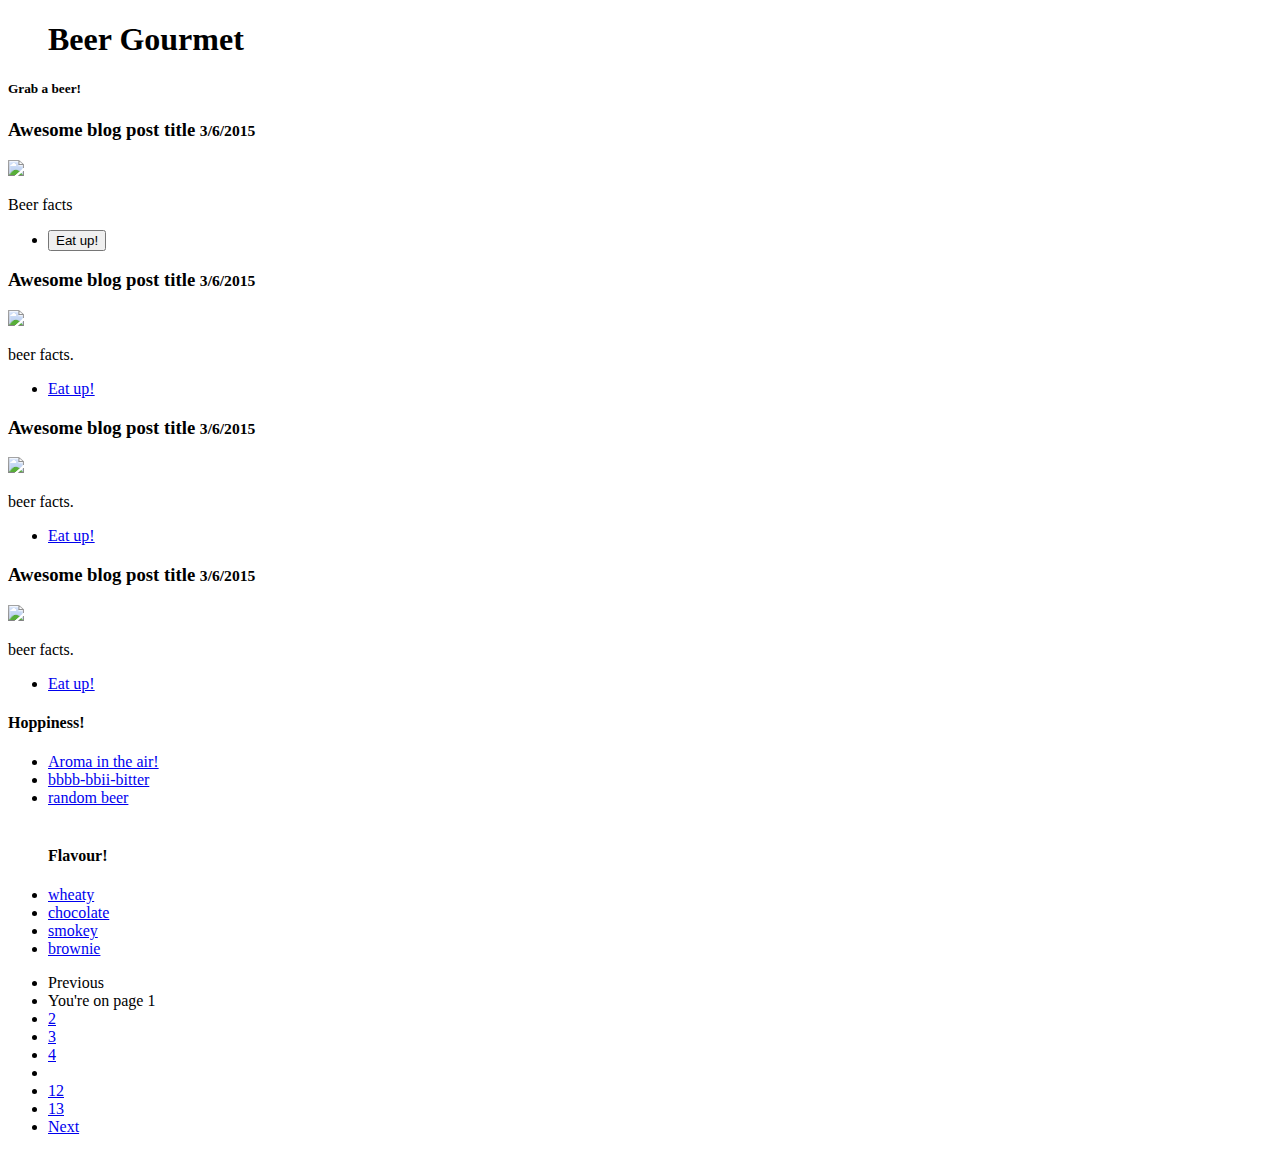
==== beer.html @ 5a517f53 "updated HTML" ====
<!doctype html>
<html class="no-js" lang="en">
  <head>
    <meta charset="utf-8" />
    <meta name="viewport" content="width=device-width, initial-scale=1.0" />
    <title>Foundation | Welcome</title>
    <link rel="stylesheet" href="https://dhbhdrzi4tiry.cloudfront.net/cdn/sites/foundation.min.css">
  </head>
  <body>

    <!-- Start Top Bar -->
    <div class="top-bar">
      <div class="row column text-right">
        <ul class="text-center">
          <h1 class="menu-text">Beer Gourmet</h1>
        </ul>
      </div>
      <div class="top-bar-right">
      </div>
    </div>
    <!-- End Top Bar -->
    <div class="callout large primary">
      <div class="row column text-center">
        <h5>Grab a beer!</h5>
      </div>
    </div>

    <div class="row" id="content">
      <div class="medium-8 columns">
        <div class="blog-post">
          <h3 id="beer-name1">Awesome blog post title <small>3/6/2015</small></h3>
          <img id="img1" class="thumbnail" src="https://cdn2.justwineapp.com/assets/article/2019/04/dark-roasty-beers.jpg">
          <p>Beer facts</p>
          <div class="callout">
            <ul class="menu simple">
              <li><button id="food-pairing">Eat up!</button></li>
            </ul>
          </div>
        </div>


        <div class="blog-post">
          <h3 id="beer-name2">Awesome blog post title <small>3/6/2015</small></h3>
          <img id="img2" class="thumbnail" src="https://cdn2.justwineapp.com/assets/article/2019/04/dark-roasty-beers.jpg"">
          <p>beer facts.</p>
          <div class="callout">
            <ul class="menu simple">
              <li><a href="#">Eat up!</a></li>
            </ul>
          </div>
        </div>

        <div class="blog-post">
          <h3 id="beer-name3">Awesome blog post title <small>3/6/2015</small></h3>
          <img id="img3" class="thumbnail" src="https://cdn2.justwineapp.com/assets/article/2019/04/dark-roasty-beers.jpg">
          <p>beer facts.</p>
          <div class="callout">
            <ul class="menu simple">
              <li><a href="#">Eat up!</a></li>
            </ul>
          </div>
        </div>

        <div class="blog-post">
          <h3 id="beer-name4">Awesome blog post title <small>3/6/2015</small></h3>
          <img id="img4" class="thumbnail" src="https://cdn2.justwineapp.com/assets/article/2019/04/dark-roasty-beers.jpg">
          <p>beer facts.</p>
          <div class="callout">
            <ul class="menu simple">
              <li><a href="#">Eat up!</a></li>
            </ul>
          </div>
        </div>
      </div>
      <div class="medium-3 columns" data-sticky-container>
        <div class="sticky" data-sticky data-anchor="content">
          <h4>Hoppiness!</h4>
          <ul>
            <li ><a id="aromaBeer" href="#">Aroma in the air!</a></li>
            <li ><a id="bitterBeer" href="#">bbbb-bbii-bitter</a></li>
            <li ><a id="randomBeer" href="#">random beer</a></li>
            <br>
            <h4>Flavour!</h4>
            <li ><a id="wheatyBeer" href="#">wheaty</a></li>
            <li ><a id="ChocolateBeer" href="#">chocolate</a></li>
            <li ><a id="smokeyBeer" href="#">smokey</a></li>
            <li ><a id="brownBeer" href="#">brownie</a></li>
          </ul>
    <div class="row column">
      <ul class="pagination" role="navigation" aria-label="Pagination">
        <li class="disabled">Previous</li>
        <li class="current"><span class="show-for-sr">You're on page</span> 1</li>
        <li><a href="#" aria-label="Page 2">2</a></li>
        <li><a href="#" aria-label="Page 3">3</a></li>
        <li><a href="#" aria-label="Page 4">4</a></li>
        <li class="ellipsis"></li>
        <li><a href="#" aria-label="Page 12">12</a></li>
        <li><a href="#" aria-label="Page 13">13</a></li>
        <li><a href="#" aria-label="Next page">Next</a></li>
      </ul>
    </div>
    <script src="https://code.jquery.com/jquery-2.1.4.min.js"></script>
    <script src="https://dhbhdrzi4tiry.cloudfront.net/cdn/sites/foundation.js"></script>
    <script src="beer.js"></script>
    <script>
      $(document).foundation();
    </script>
  </body>
</html>















































<!-- <!DOCTYPE html>
<html lang="en">
<head>
    <meta charset="UTF-8">
    <meta name="viewport" content="width=device-width, initial-scale=1.0">
    <title>Beer Gourmet</title>
    <link rel="stylesheet" href="beer.css"/>
    <link rel="stylesheet" href="https://cdn.jsdelivr.net/npm/foundation-sites@6.6.3/dist/css/foundation.min.css" integrity="sha256-ogmFxjqiTMnZhxCqVmcqTvjfe1Y/ec4WaRj/aQPvn+I=" crossorigin="anonymous">
</head>
<body>
  <div class="top-bar" id="responsive-menu">
        <div class="top-bar-left">
            <ul class="title menu">
                <button id="homeBTN" type="button" class="button">HOME</button>
                <li id="Beer-gourmet-title">Beer Gourmet</li>
          </ul>
        </div>
        <div class="top-bar-right">
          <ul class="menu">
            <li><input class="search-input" type="search" placeholder="Search your beer.."></li>
            <li><button type="button" class="button">Beer me!</button></li>
          </ul>
        </div>
      </div>
      <br>
<div class="card" style="width: 300px;">
  <div class="card-divider">
    <h4>Beer Types</h4>
      </div>
        <img src="">
       <div class="card-body" id="searched-beer">
    </div>
    <p>Lorem ipsum dolor sit amet consectetur adipisicing elit. Dolore iusto, fugit eius nulla accusantium repellendus suscipit quasi quidem, facere praesentium libero soluta totam? Eos ut et ea assumenda voluptates beatae?</p>
  </div>
</div>
</div>
  </div>
</div>


<script src="beer.css" type="text/javascript"></script>
</body>
</html> -->
---- beer.css ----
.container{
    border: solid bold;
}
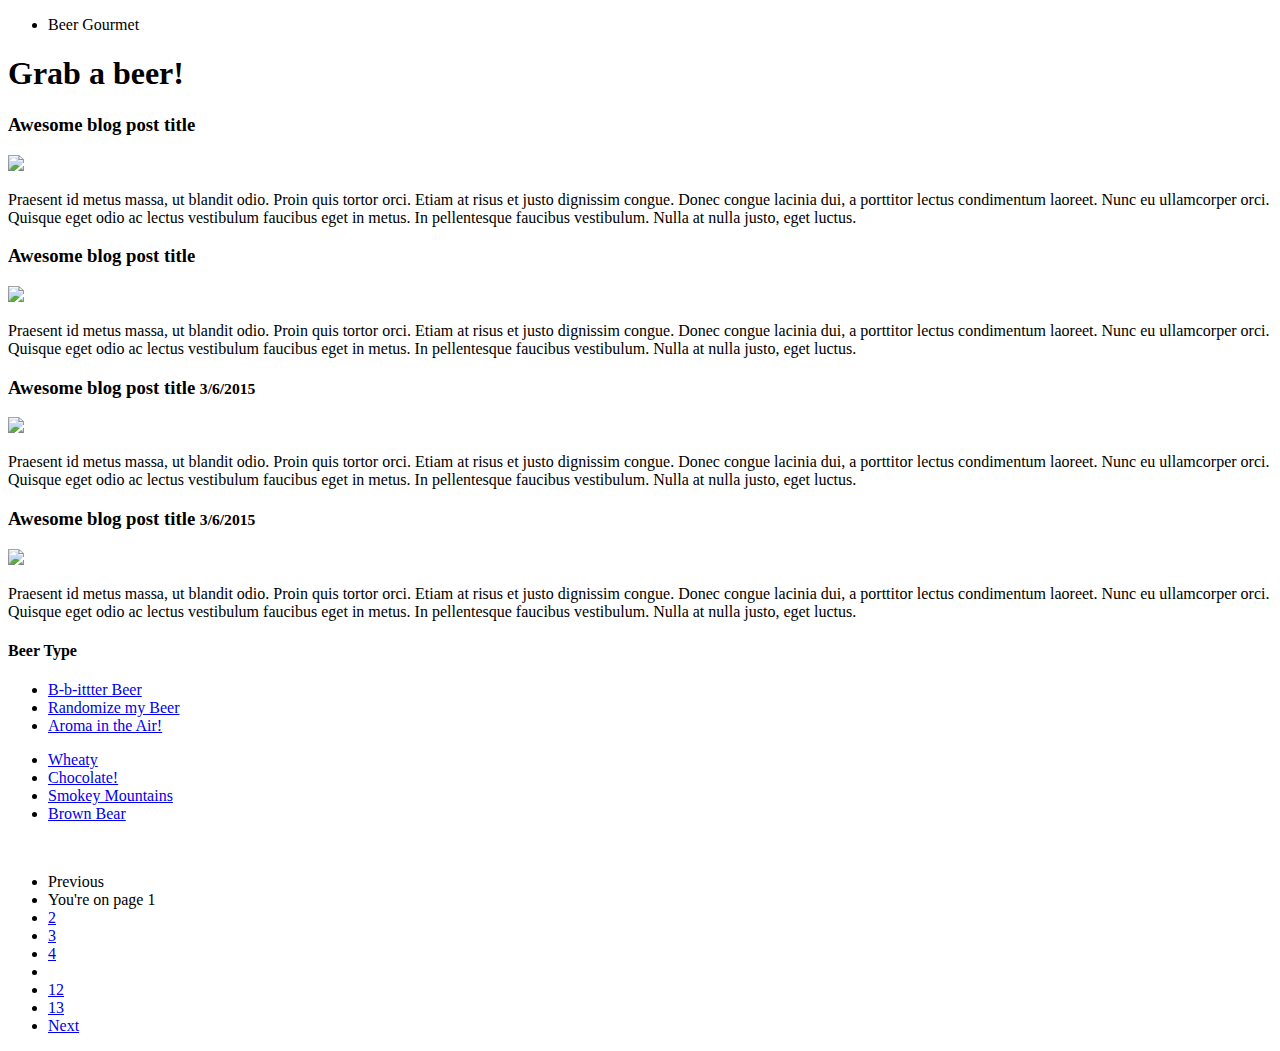
==== commit 72d1348f: "randomize beer images / limt 3 food parings" ====
--- a/beer.html
+++ b/beer.html
@@ -3,89 +3,86 @@
   <head>
     <meta charset="utf-8" />
     <meta name="viewport" content="width=device-width, initial-scale=1.0" />
-    <title>Foundation | Welcome</title>
+    <title>Beer | Gourmet</title>
     <link rel="stylesheet" href="https://dhbhdrzi4tiry.cloudfront.net/cdn/sites/foundation.min.css">
   </head>
   <body>
 
     <!-- Start Top Bar -->
     <div class="top-bar">
-      <div class="row column text-right">
-        <ul class="text-center">
-          <h1 class="menu-text">Beer Gourmet</h1>
+      <div class="top-bar-left">
+        <ul class="menu">
+          <li class="menu-text">Beer Gourmet</li>
         </ul>
       </div>
       <div class="top-bar-right">
       </div>
     </div>
     <!-- End Top Bar -->
+
     <div class="callout large primary">
       <div class="row column text-center">
-        <h5>Grab a beer!</h5>
+        <h1>Grab a beer!</h1>
       </div>
     </div>
 
     <div class="row" id="content">
       <div class="medium-8 columns">
         <div class="blog-post">
-          <h3 id="beer-name1">Awesome blog post title <small>3/6/2015</small></h3>
-          <img id="img1" class="thumbnail" src="https://cdn2.justwineapp.com/assets/article/2019/04/dark-roasty-beers.jpg">
-          <p>Beer facts</p>
+          <h3 id="beer-name0">Awesome blog post title</h3>
+          <img id="beer-img0" class="thumbnail" src="https://cdn2.justwineapp.com/assets/article/2019/04/dark-roasty-beers.jpg">
+          <p id="beer-desc0">Praesent id metus massa, ut blandit odio. Proin quis tortor orci. Etiam at risus et justo dignissim congue. Donec congue lacinia dui, a porttitor lectus condimentum laoreet. Nunc eu ullamcorper orci. Quisque eget odio ac lectus vestibulum faucibus eget in metus. In pellentesque faucibus vestibulum. Nulla at nulla justo, eget luctus.</p>
           <div class="callout">
-            <ul class="menu simple">
-              <li><button id="food-pairing">Eat up!</button></li>
+            <ul id="food-pairing0" class="menu simple">             
             </ul>
           </div>
         </div>
 
+        <div class="blog-post">
+          <h3 id="beer-name1">Awesome blog post title</h3>
+          <img id="beer-img1" class="thumbnail" src="https://placehold.it/850x350">
+          <p id="beer-desc1">Praesent id metus massa, ut blandit odio. Proin quis tortor orci. Etiam at risus et justo dignissim congue. Donec congue lacinia dui, a porttitor lectus condimentum laoreet. Nunc eu ullamcorper orci. Quisque eget odio ac lectus vestibulum faucibus eget in metus. In pellentesque faucibus vestibulum. Nulla at nulla justo, eget luctus.</p>
+          <div class="callout">
+            <ul id="food-pairing1" class="menu simple">             
+            </ul>
+          </div>
+        </div>
 
         <div class="blog-post">
           <h3 id="beer-name2">Awesome blog post title <small>3/6/2015</small></h3>
-          <img id="img2" class="thumbnail" src="https://cdn2.justwineapp.com/assets/article/2019/04/dark-roasty-beers.jpg"">
-          <p>beer facts.</p>
+          <img id="beer-img2" class="thumbnail" src="https://placehold.it/850x350">
+          <p id="beer-desc2">Praesent id metus massa, ut blandit odio. Proin quis tortor orci. Etiam at risus et justo dignissim congue. Donec congue lacinia dui, a porttitor lectus condimentum laoreet. Nunc eu ullamcorper orci. Quisque eget odio ac lectus vestibulum faucibus eget in metus. In pellentesque faucibus vestibulum. Nulla at nulla justo, eget luctus.</p>
           <div class="callout">
-            <ul class="menu simple">
-              <li><a href="#">Eat up!</a></li>
+            <ul id="food-pairing2" class="menu simple">
             </ul>
           </div>
         </div>
 
         <div class="blog-post">
           <h3 id="beer-name3">Awesome blog post title <small>3/6/2015</small></h3>
-          <img id="img3" class="thumbnail" src="https://cdn2.justwineapp.com/assets/article/2019/04/dark-roasty-beers.jpg">
-          <p>beer facts.</p>
+          <img id="beer-img3" class="thumbnail" src="https://placehold.it/850x350">
+          <p id="beer-desc3">Praesent id metus massa, ut blandit odio. Proin quis tortor orci. Etiam at risus et justo dignissim congue. Donec congue lacinia dui, a porttitor lectus condimentum laoreet. Nunc eu ullamcorper orci. Quisque eget odio ac lectus vestibulum faucibus eget in metus. In pellentesque faucibus vestibulum. Nulla at nulla justo, eget luctus.</p>
           <div class="callout">
-            <ul class="menu simple">
-              <li><a href="#">Eat up!</a></li>
-            </ul>
-          </div>
-        </div>
-
-        <div class="blog-post">
-          <h3 id="beer-name4">Awesome blog post title <small>3/6/2015</small></h3>
-          <img id="img4" class="thumbnail" src="https://cdn2.justwineapp.com/assets/article/2019/04/dark-roasty-beers.jpg">
-          <p>beer facts.</p>
-          <div class="callout">
-            <ul class="menu simple">
-              <li><a href="#">Eat up!</a></li>
+            <ul id="food-pairing3" class="menu simple">
             </ul>
           </div>
         </div>
       </div>
       <div class="medium-3 columns" data-sticky-container>
         <div class="sticky" data-sticky data-anchor="content">
-          <h4>Hoppiness!</h4>
-          <ul>
-            <li ><a id="aromaBeer" href="#">Aroma in the air!</a></li>
-            <li ><a id="bitterBeer" href="#">bbbb-bbii-bitter</a></li>
-            <li ><a id="randomBeer" href="#">random beer</a></li>
-            <br>
-            <h4>Flavour!</h4>
-            <li ><a id="wheatyBeer" href="#">wheaty</a></li>
-            <li ><a id="ChocolateBeer" href="#">chocolate</a></li>
-            <li ><a id="smokeyBeer" href="#">smokey</a></li>
-            <li ><a id="brownBeer" href="#">brownie</a></li>
+          <h4>Beer Type</h4>
+          <ul class="beer-list">
+            <li><a href="#">B-b-ittter Beer</a></li>
+            <li><a href="#">Randomize my Beer</a></li>
+            <li><a href="#">Aroma in the Air!</a></li>
           </ul>
+          <ul class="malt-list">
+            <li><a href="#">Wheaty</a></li>
+            <li><a href="#">Chocolate!</a></li>
+            <li><a href="#">Smokey Mountains</a></li>
+            <li><a href="#">Brown Bear</a></li>
+          </ul>
+          <br>
     <div class="row column">
       <ul class="pagination" role="navigation" aria-label="Pagination">
         <li class="disabled">Previous</li>
@@ -99,101 +96,10 @@
         <li><a href="#" aria-label="Next page">Next</a></li>
       </ul>
     </div>
+
     <script src="https://code.jquery.com/jquery-2.1.4.min.js"></script>
     <script src="https://dhbhdrzi4tiry.cloudfront.net/cdn/sites/foundation.js"></script>
-    <script src="beer.js"></script>
-    <script>
-      $(document).foundation();
-    </script>
+
+    <script src="./script.js"></script>
   </body>
-</html>
-
-
-
-
-
-
-
-
-
-
-
-
-
-
-
-
-
-
-
-
-
-
-
-
-
-
-
-
-
-
-
-
-
-
-
-
-
-
-
-
-
-
-
-
-
-
-
-<!-- <!DOCTYPE html>
-<html lang="en">
-<head>
-    <meta charset="UTF-8">
-    <meta name="viewport" content="width=device-width, initial-scale=1.0">
-    <title>Beer Gourmet</title>
-    <link rel="stylesheet" href="beer.css"/>
-    <link rel="stylesheet" href="https://cdn.jsdelivr.net/npm/foundation-sites@6.6.3/dist/css/foundation.min.css" integrity="sha256-ogmFxjqiTMnZhxCqVmcqTvjfe1Y/ec4WaRj/aQPvn+I=" crossorigin="anonymous">
-</head>
-<body>
-  <div class="top-bar" id="responsive-menu">
-        <div class="top-bar-left">
-            <ul class="title menu">
-                <button id="homeBTN" type="button" class="button">HOME</button>
-                <li id="Beer-gourmet-title">Beer Gourmet</li>
-          </ul>
-        </div>
-        <div class="top-bar-right">
-          <ul class="menu">
-            <li><input class="search-input" type="search" placeholder="Search your beer.."></li>
-            <li><button type="button" class="button">Beer me!</button></li>
-          </ul>
-        </div>
-      </div>
-      <br>
-<div class="card" style="width: 300px;">
-  <div class="card-divider">
-    <h4>Beer Types</h4>
-      </div>
-        <img src="">
-       <div class="card-body" id="searched-beer">
-    </div>
-    <p>Lorem ipsum dolor sit amet consectetur adipisicing elit. Dolore iusto, fugit eius nulla accusantium repellendus suscipit quasi quidem, facere praesentium libero soluta totam? Eos ut et ea assumenda voluptates beatae?</p>
-  </div>
-</div>
-</div>
-  </div>
-</div>
-
-
-<script src="beer.css" type="text/javascript"></script>
-</body>
-</html> -->+</html>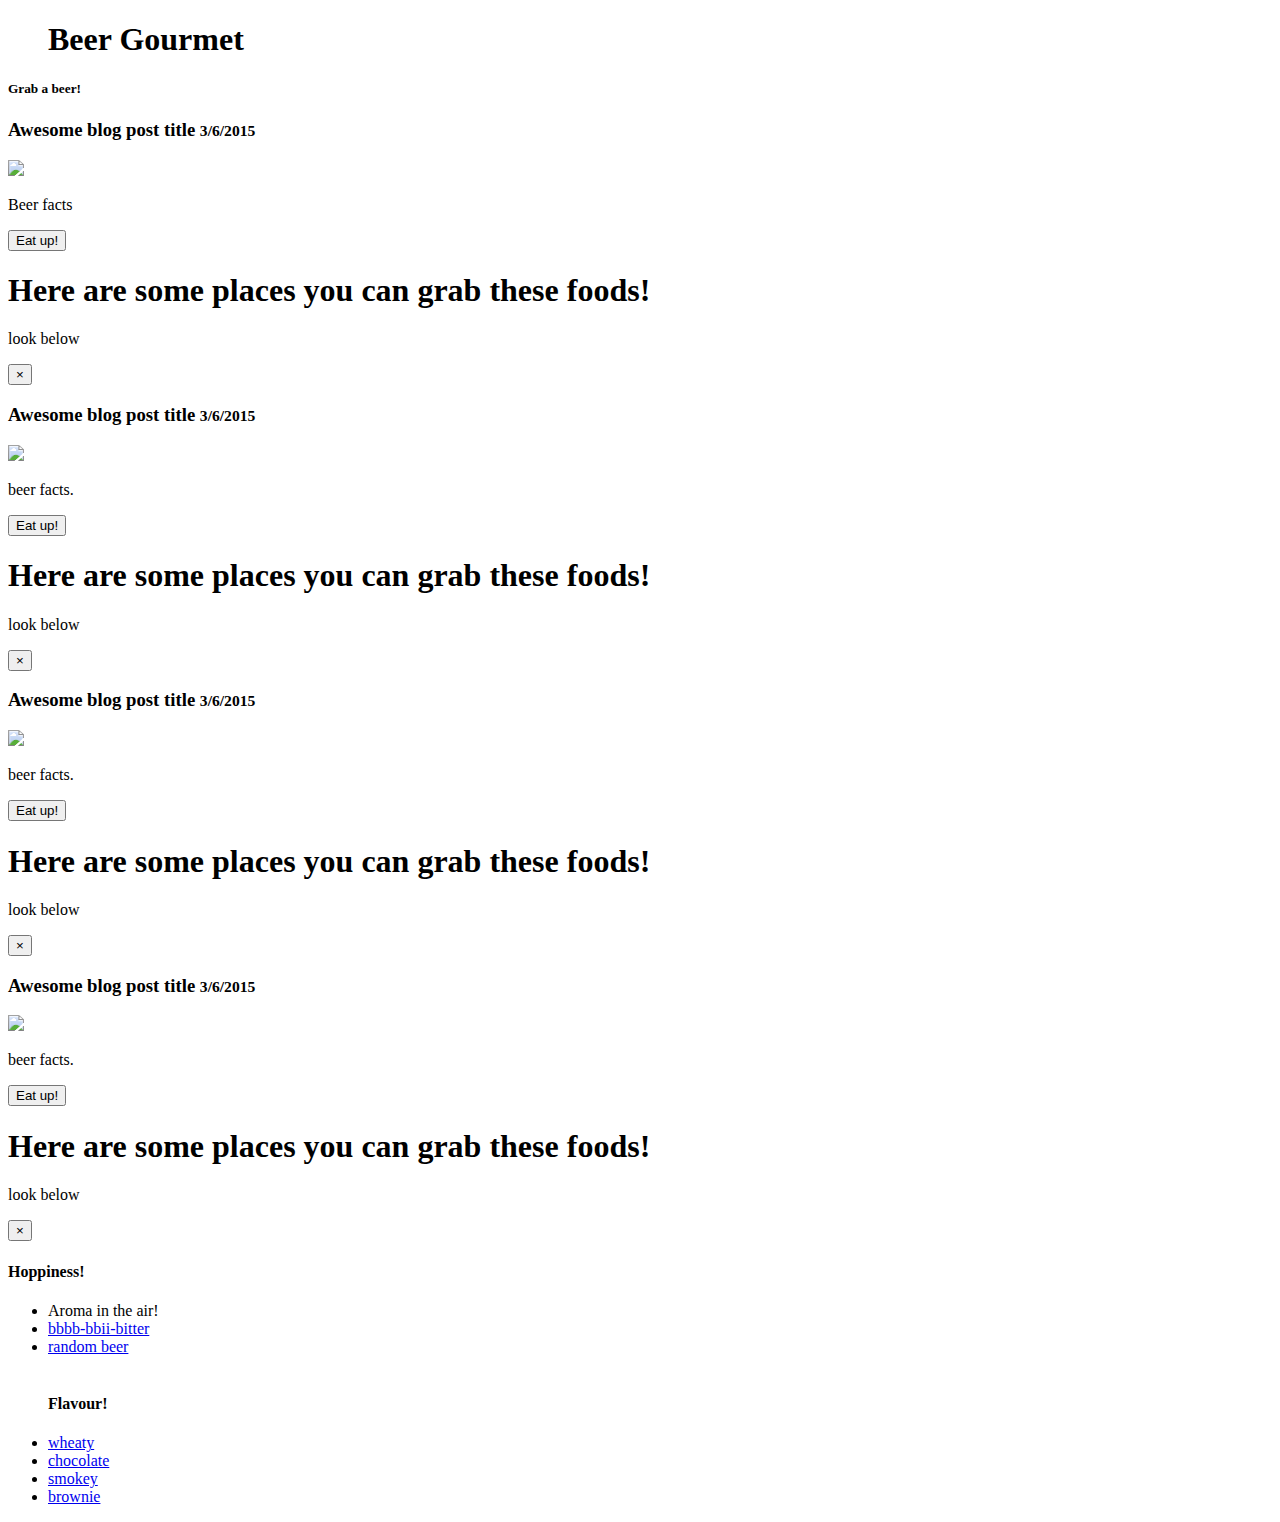
==== commit c360893a: "Merge pull request #1 from jenryval/feature/html-layout" ====
--- a/beer.html
+++ b/beer.html
@@ -3,103 +3,123 @@
   <head>
     <meta charset="utf-8" />
     <meta name="viewport" content="width=device-width, initial-scale=1.0" />
-    <title>Beer | Gourmet</title>
+    <title>Beer Gourmet</title>
+    <!-- <link href="/your-path-to-fontawesome/css/all.css" rel="stylesheet"> -->
+    <link rel="stylesheet" href="https://cdnjs.cloudflare.com/ajax/libs/font-awesome/4.7.0/css/font-awesome.min.css">
     <link rel="stylesheet" href="https://dhbhdrzi4tiry.cloudfront.net/cdn/sites/foundation.min.css">
   </head>
   <body>
 
     <!-- Start Top Bar -->
     <div class="top-bar">
-      <div class="top-bar-left">
-        <ul class="menu">
-          <li class="menu-text">Beer Gourmet</li>
+      <div class="row column text-right">
+        <ul class="text-center">
+          <h1 class="menu-text">Beer Gourmet</h1>
         </ul>
       </div>
       <div class="top-bar-right">
       </div>
     </div>
     <!-- End Top Bar -->
-
     <div class="callout large primary">
       <div class="row column text-center">
-        <h1>Grab a beer!</h1>
+        <h5>Grab a beer!</h5>
       </div>
     </div>
 
     <div class="row" id="content">
       <div class="medium-8 columns">
         <div class="blog-post">
-          <h3 id="beer-name0">Awesome blog post title</h3>
-          <img id="beer-img0" class="thumbnail" src="https://cdn2.justwineapp.com/assets/article/2019/04/dark-roasty-beers.jpg">
-          <p id="beer-desc0">Praesent id metus massa, ut blandit odio. Proin quis tortor orci. Etiam at risus et justo dignissim congue. Donec congue lacinia dui, a porttitor lectus condimentum laoreet. Nunc eu ullamcorper orci. Quisque eget odio ac lectus vestibulum faucibus eget in metus. In pellentesque faucibus vestibulum. Nulla at nulla justo, eget luctus.</p>
+          <h3 id="beer-name0">Awesome blog post title <small>3/6/2015</small></h3>
+          <img id="img1" class="thumbnail" src="https://cdn2.justwineapp.com/assets/article/2019/04/dark-roasty-beers.jpg">
+          <p>Beer facts</p>
           <div class="callout">
-            <ul id="food-pairing0" class="menu simple">             
-            </ul>
+            <a><button id="food-pairing0" class="menu-simple" data-open="Modal0">Eat up!</button></a>
+            <div class="reveal" id="Modal0" data-reveal>
+              <h1>Here are some places you can grab these foods!</h1>
+              <p class="lead">look below</p>
+              <p></p>
+              <button class="close-button" data-close aria-label="Close modal" type="button">
+                <span aria-hidden="true">&times;</span>
+              </button>
+            </div>
           </div>
         </div>
 
         <div class="blog-post">
-          <h3 id="beer-name1">Awesome blog post title</h3>
-          <img id="beer-img1" class="thumbnail" src="https://placehold.it/850x350">
-          <p id="beer-desc1">Praesent id metus massa, ut blandit odio. Proin quis tortor orci. Etiam at risus et justo dignissim congue. Donec congue lacinia dui, a porttitor lectus condimentum laoreet. Nunc eu ullamcorper orci. Quisque eget odio ac lectus vestibulum faucibus eget in metus. In pellentesque faucibus vestibulum. Nulla at nulla justo, eget luctus.</p>
+          <h3 id="beer-name1">Awesome blog post title <small>3/6/2015</small></h3>
+          <img id="img2" class="thumbnail" src="https://cdn2.justwineapp.com/assets/article/2019/04/dark-roasty-beers.jpg">
+          <p>beer facts.</p>
           <div class="callout">
-            <ul id="food-pairing1" class="menu simple">             
-            </ul>
+            <a><button id="food-pairing1" class="menu-simple" data-open="Modal1">Eat up!</button></a>
+            <div class="reveal" id="Modal1" data-reveal>
+              <h1>Here are some places you can grab these foods!</h1>
+              <p class="lead">look below</p>
+              <p></p>
+              <button class="close-button" data-close aria-label="Close modal" type="button">
+                <span aria-hidden="true">&times;</span>
+              </button>
+            </div>
           </div>
         </div>
 
         <div class="blog-post">
           <h3 id="beer-name2">Awesome blog post title <small>3/6/2015</small></h3>
-          <img id="beer-img2" class="thumbnail" src="https://placehold.it/850x350">
-          <p id="beer-desc2">Praesent id metus massa, ut blandit odio. Proin quis tortor orci. Etiam at risus et justo dignissim congue. Donec congue lacinia dui, a porttitor lectus condimentum laoreet. Nunc eu ullamcorper orci. Quisque eget odio ac lectus vestibulum faucibus eget in metus. In pellentesque faucibus vestibulum. Nulla at nulla justo, eget luctus.</p>
+          <img id="img3" class="thumbnail" src="https://cdn2.justwineapp.com/assets/article/2019/04/dark-roasty-beers.jpg">
+          <p>beer facts.</p>
           <div class="callout">
-            <ul id="food-pairing2" class="menu simple">
-            </ul>
+            <a><button id="food-pairing0" class="menu-simple" data-open="Modal2">Eat up!</button></a>
+            <div class="reveal" id="Modal2" data-reveal>
+              <h1>Here are some places you can grab these foods!</h1>
+              <p class="lead">look below</p>
+              <p></p>
+              <button class="close-button" data-close aria-label="Close modal" type="button">
+                <span aria-hidden="true">&times;</span>
+              </button>
+            </div>
           </div>
         </div>
 
         <div class="blog-post">
           <h3 id="beer-name3">Awesome blog post title <small>3/6/2015</small></h3>
-          <img id="beer-img3" class="thumbnail" src="https://placehold.it/850x350">
-          <p id="beer-desc3">Praesent id metus massa, ut blandit odio. Proin quis tortor orci. Etiam at risus et justo dignissim congue. Donec congue lacinia dui, a porttitor lectus condimentum laoreet. Nunc eu ullamcorper orci. Quisque eget odio ac lectus vestibulum faucibus eget in metus. In pellentesque faucibus vestibulum. Nulla at nulla justo, eget luctus.</p>
+          <img id="img4" class="thumbnail" src="https://cdn2.justwineapp.com/assets/article/2019/04/dark-roasty-beers.jpg">
+          <p>beer facts.</p>
           <div class="callout">
-            <ul id="food-pairing3" class="menu simple">
-            </ul>
+            <a><button id="food-pairing0" class="menu-simple" data-open="Modal2">Eat up!</button></a>
+            <div class="reveal" id="Modal2" data-reveal>
+              <h1>Here are some places you can grab these foods!</h1>
+              <p class="lead">look below</p>
+              <p></p>
+              <button class="close-button" data-close aria-label="Close modal" type="button">
+                <span aria-hidden="true">&times;</span>
+              </button>
+            </div>
           </div>
         </div>
       </div>
+
       <div class="medium-3 columns" data-sticky-container>
         <div class="sticky" data-sticky data-anchor="content">
-          <h4>Beer Type</h4>
-          <ul class="beer-list">
-            <li><a href="#">B-b-ittter Beer</a></li>
-            <li><a href="#">Randomize my Beer</a></li>
-            <li><a href="#">Aroma in the Air!</a></li>
+          <h4>Hoppiness!</h4>
+          <ul >
+            <li ><a id="aromaBeer">Aroma in the air!</a></li>
+            <li ><a id="bitterBeer" href="#">bbbb-bbii-bitter</a></li>
+            <li ><a id="randomBeer" href="#">random beer</a></li>
+            <br>
+            <h4>Flavour!</h4>
+            <li ><a id="wheatyBeer" href="#">wheaty</a></li>
+            <li ><a id="ChocolateBeer" href="#">chocolate</a></li>
+            <li ><a id="smokeyBeer" href="#">smokey</a></li>
+            <li ><a id="brownBeer" href="#">brownie</a></li>
           </ul>
-          <ul class="malt-list">
-            <li><a href="#">Wheaty</a></li>
-            <li><a href="#">Chocolate!</a></li>
-            <li><a href="#">Smokey Mountains</a></li>
-            <li><a href="#">Brown Bear</a></li>
-          </ul>
-          <br>
-    <div class="row column">
-      <ul class="pagination" role="navigation" aria-label="Pagination">
-        <li class="disabled">Previous</li>
-        <li class="current"><span class="show-for-sr">You're on page</span> 1</li>
-        <li><a href="#" aria-label="Page 2">2</a></li>
-        <li><a href="#" aria-label="Page 3">3</a></li>
-        <li><a href="#" aria-label="Page 4">4</a></li>
-        <li class="ellipsis"></li>
-        <li><a href="#" aria-label="Page 12">12</a></li>
-        <li><a href="#" aria-label="Page 13">13</a></li>
-        <li><a href="#" aria-label="Next page">Next</a></li>
-      </ul>
-    </div>
 
+          
     <script src="https://code.jquery.com/jquery-2.1.4.min.js"></script>
     <script src="https://dhbhdrzi4tiry.cloudfront.net/cdn/sites/foundation.js"></script>
-
-    <script src="./script.js"></script>
+    <script src="beer.js"></script>
+    <script src="/your-path-to-fontawesome/js/all.js"></script>
+    <script>
+      $(document).foundation();
+    </script>
   </body>
-</html>+</html>
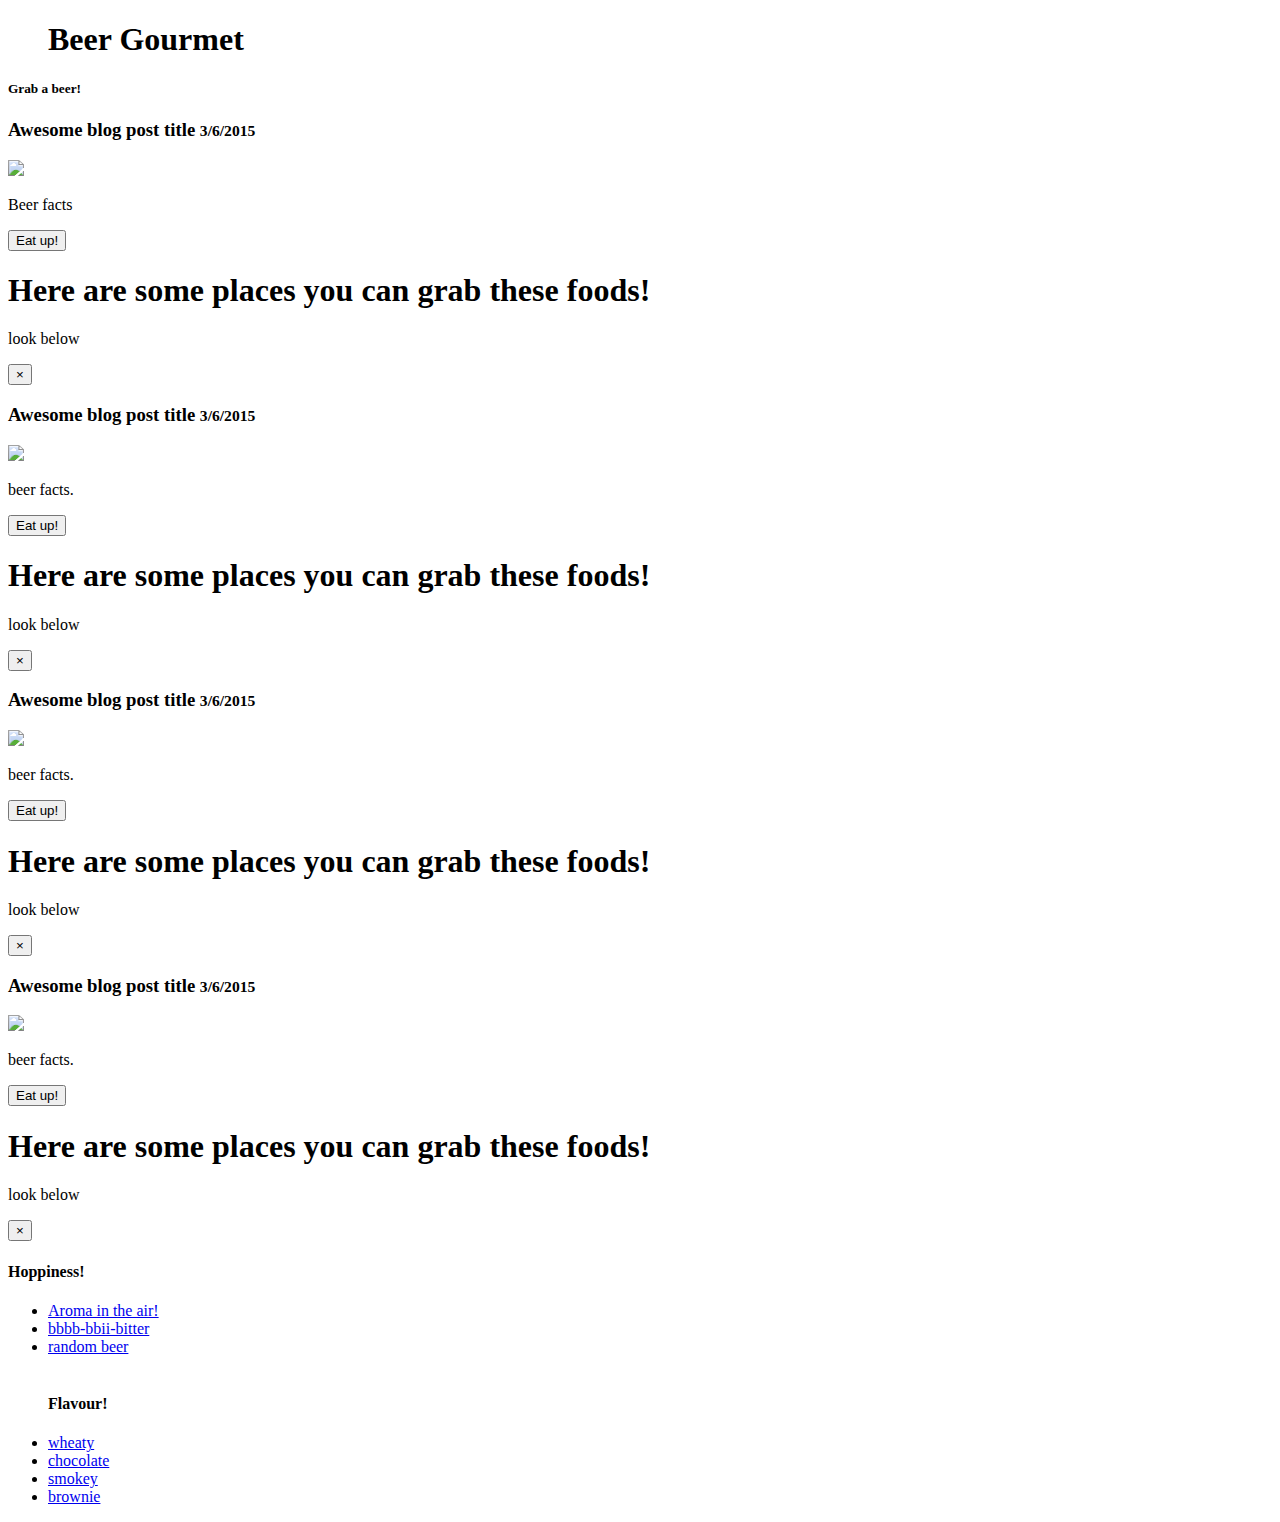
==== commit 53e12492: "added ID tags" ====
--- a/beer.html
+++ b/beer.html
@@ -29,9 +29,9 @@
 
     <div class="row" id="content">
       <div class="medium-8 columns">
-        <div class="blog-post">
+        <div id="beer0" class="blog-post">
           <h3 id="beer-name0">Awesome blog post title <small>3/6/2015</small></h3>
-          <img id="img1" class="thumbnail" src="https://cdn2.justwineapp.com/assets/article/2019/04/dark-roasty-beers.jpg">
+          <img id="beer-img0" class="thumbnail" src="https://cdn2.justwineapp.com/assets/article/2019/04/dark-roasty-beers.jpg">
           <p>Beer facts</p>
           <div class="callout">
             <a><button id="food-pairing0" class="menu-simple" data-open="Modal0">Eat up!</button></a>
@@ -46,9 +46,9 @@
           </div>
         </div>
 
-        <div class="blog-post">
+        <div id="beer1" class="blog-post">
           <h3 id="beer-name1">Awesome blog post title <small>3/6/2015</small></h3>
-          <img id="img2" class="thumbnail" src="https://cdn2.justwineapp.com/assets/article/2019/04/dark-roasty-beers.jpg">
+          <img id="beer-img1" class="thumbnail" src="https://cdn2.justwineapp.com/assets/article/2019/04/dark-roasty-beers.jpg">
           <p>beer facts.</p>
           <div class="callout">
             <a><button id="food-pairing1" class="menu-simple" data-open="Modal1">Eat up!</button></a>
@@ -63,9 +63,9 @@
           </div>
         </div>
 
-        <div class="blog-post">
+        <div id="beer2" class="blog-post">
           <h3 id="beer-name2">Awesome blog post title <small>3/6/2015</small></h3>
-          <img id="img3" class="thumbnail" src="https://cdn2.justwineapp.com/assets/article/2019/04/dark-roasty-beers.jpg">
+          <img id="beer-img2" class="thumbnail" src="https://cdn2.justwineapp.com/assets/article/2019/04/dark-roasty-beers.jpg">
           <p>beer facts.</p>
           <div class="callout">
             <a><button id="food-pairing0" class="menu-simple" data-open="Modal2">Eat up!</button></a>
@@ -80,9 +80,9 @@
           </div>
         </div>
 
-        <div class="blog-post">
+        <div id="beer4" class="blog-post">
           <h3 id="beer-name3">Awesome blog post title <small>3/6/2015</small></h3>
-          <img id="img4" class="thumbnail" src="https://cdn2.justwineapp.com/assets/article/2019/04/dark-roasty-beers.jpg">
+          <img id="beer-img3" class="thumbnail" src="https://cdn2.justwineapp.com/assets/article/2019/04/dark-roasty-beers.jpg">
           <p>beer facts.</p>
           <div class="callout">
             <a><button id="food-pairing0" class="menu-simple" data-open="Modal2">Eat up!</button></a>
@@ -102,7 +102,7 @@
         <div class="sticky" data-sticky data-anchor="content">
           <h4>Hoppiness!</h4>
           <ul >
-            <li ><a id="aromaBeer">Aroma in the air!</a></li>
+            <li ><a id="aromaBeer"  href="#">Aroma in the air!</a></li>
             <li ><a id="bitterBeer" href="#">bbbb-bbii-bitter</a></li>
             <li ><a id="randomBeer" href="#">random beer</a></li>
             <br>
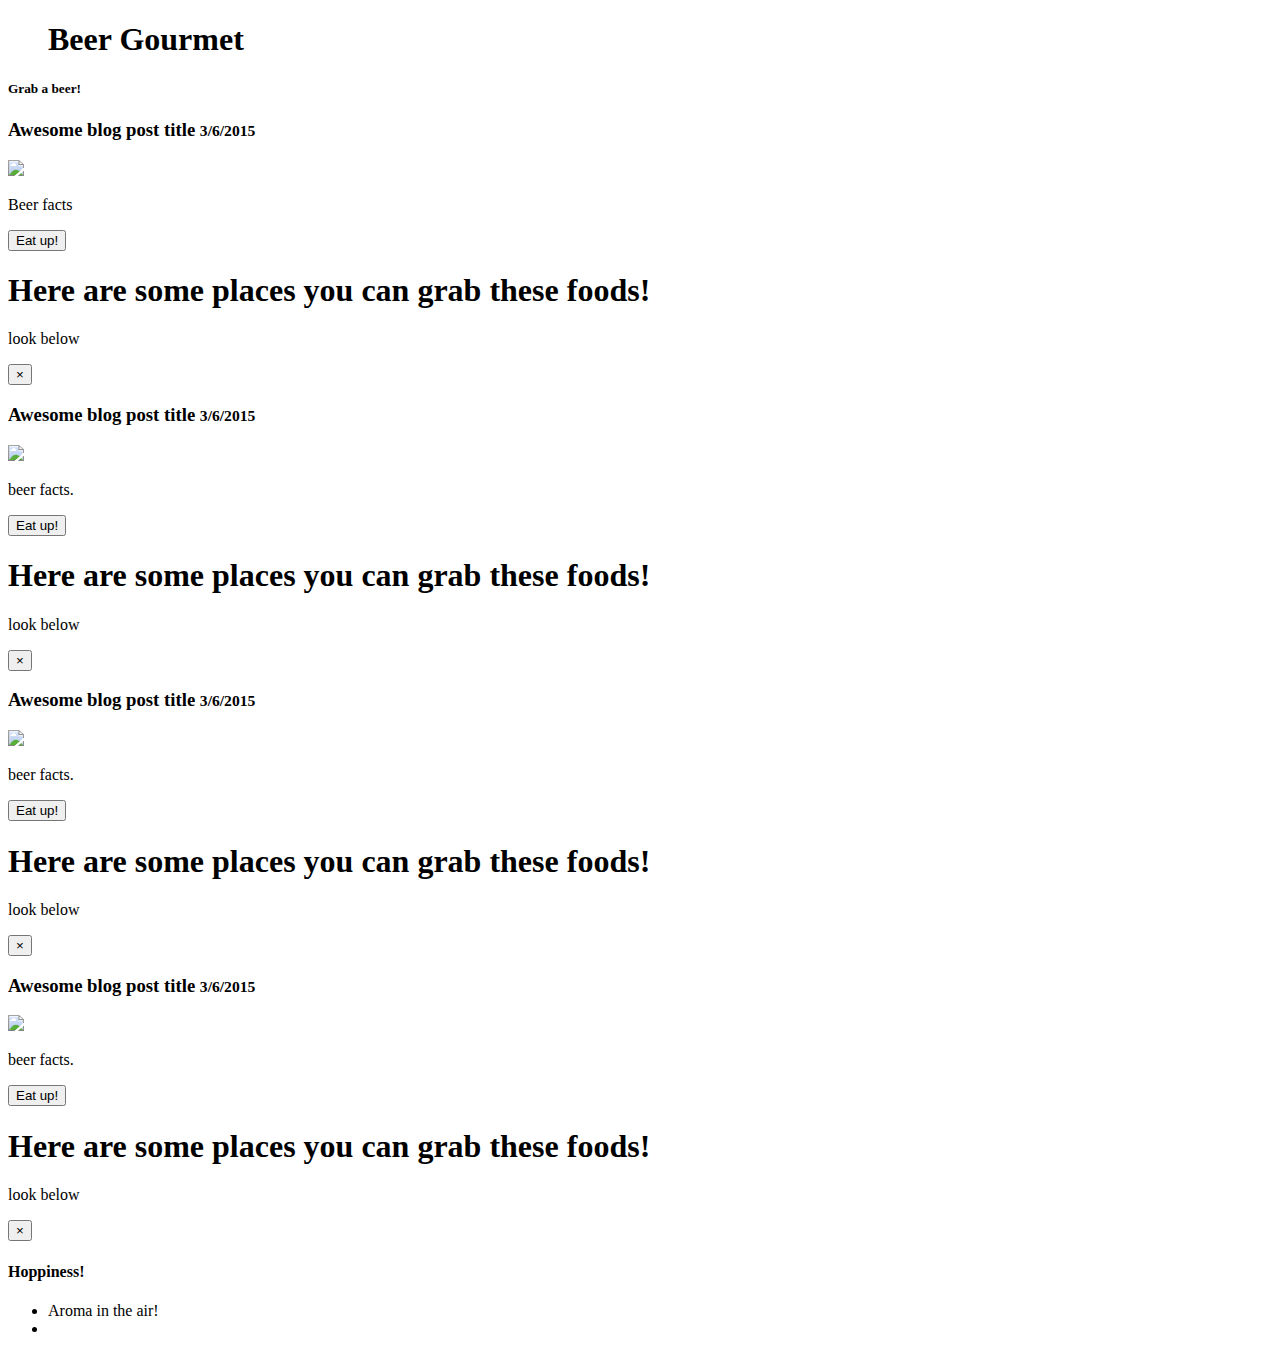
==== commit cf1b7042: "merge" ====
--- a/beer.html
+++ b/beer.html
@@ -29,10 +29,10 @@
 
     <div class="row" id="content">
       <div class="medium-8 columns">
-        <div id="beer0" class="blog-post">
+        <div class="blog-post">
           <h3 id="beer-name0">Awesome blog post title <small>3/6/2015</small></h3>
           <img id="beer-img0" class="thumbnail" src="https://cdn2.justwineapp.com/assets/article/2019/04/dark-roasty-beers.jpg">
-          <p>Beer facts</p>
+          <p id="beer-desc0">Beer facts</p>
           <div class="callout">
             <a><button id="food-pairing0" class="menu-simple" data-open="Modal0">Eat up!</button></a>
             <div class="reveal" id="Modal0" data-reveal>
@@ -49,7 +49,7 @@
         <div id="beer1" class="blog-post">
           <h3 id="beer-name1">Awesome blog post title <small>3/6/2015</small></h3>
           <img id="beer-img1" class="thumbnail" src="https://cdn2.justwineapp.com/assets/article/2019/04/dark-roasty-beers.jpg">
-          <p>beer facts.</p>
+          <p id="beer-desc1">beer facts.</p>
           <div class="callout">
             <a><button id="food-pairing1" class="menu-simple" data-open="Modal1">Eat up!</button></a>
             <div class="reveal" id="Modal1" data-reveal>
@@ -66,9 +66,9 @@
         <div id="beer2" class="blog-post">
           <h3 id="beer-name2">Awesome blog post title <small>3/6/2015</small></h3>
           <img id="beer-img2" class="thumbnail" src="https://cdn2.justwineapp.com/assets/article/2019/04/dark-roasty-beers.jpg">
-          <p>beer facts.</p>
+          <p id="beer-desc2">beer facts.</p>
           <div class="callout">
-            <a><button id="food-pairing0" class="menu-simple" data-open="Modal2">Eat up!</button></a>
+            <a><button id="food-pairing2" class="menu-simple" data-open="Modal2">Eat up!</button></a>
             <div class="reveal" id="Modal2" data-reveal>
               <h1>Here are some places you can grab these foods!</h1>
               <p class="lead">look below</p>
@@ -80,12 +80,12 @@
           </div>
         </div>
 
-        <div id="beer4" class="blog-post">
+        <div id="beer3" class="blog-post">
           <h3 id="beer-name3">Awesome blog post title <small>3/6/2015</small></h3>
           <img id="beer-img3" class="thumbnail" src="https://cdn2.justwineapp.com/assets/article/2019/04/dark-roasty-beers.jpg">
-          <p>beer facts.</p>
+          <p id="beer-desc3">beer facts.</p>
           <div class="callout">
-            <a><button id="food-pairing0" class="menu-simple" data-open="Modal2">Eat up!</button></a>
+            <a><button id="food-pairing3" class="menu-simple" data-open="Modal2">Eat up!</button></a>
             <div class="reveal" id="Modal2" data-reveal>
               <h1>Here are some places you can grab these foods!</h1>
               <p class="lead">look below</p>
@@ -102,22 +102,12 @@
         <div class="sticky" data-sticky data-anchor="content">
           <h4>Hoppiness!</h4>
           <ul >
-            <li ><a id="aromaBeer"  href="#">Aroma in the air!</a></li>
-            <li ><a id="bitterBeer" href="#">bbbb-bbii-bitter</a></li>
-            <li ><a id="randomBeer" href="#">random beer</a></li>
-            <br>
-            <h4>Flavour!</h4>
-            <li ><a id="wheatyBeer" href="#">wheaty</a></li>
-            <li ><a id="ChocolateBeer" href="#">chocolate</a></li>
-            <li ><a id="smokeyBeer" href="#">smokey</a></li>
-            <li ><a id="brownBeer" href="#">brownie</a></li>
-          </ul>
-
-          
+            <li ><a id="aromaBeer">Aroma in the air!</a></li>
+            <li ><a id="bitterBeer" href="#"
     <script src="https://code.jquery.com/jquery-2.1.4.min.js"></script>
     <script src="https://dhbhdrzi4tiry.cloudfront.net/cdn/sites/foundation.js"></script>
-    <script src="beer.js"></script>
-    <script src="/your-path-to-fontawesome/js/all.js"></script>
+    <script src="script.js"></script>
+
     <script>
       $(document).foundation();
     </script>
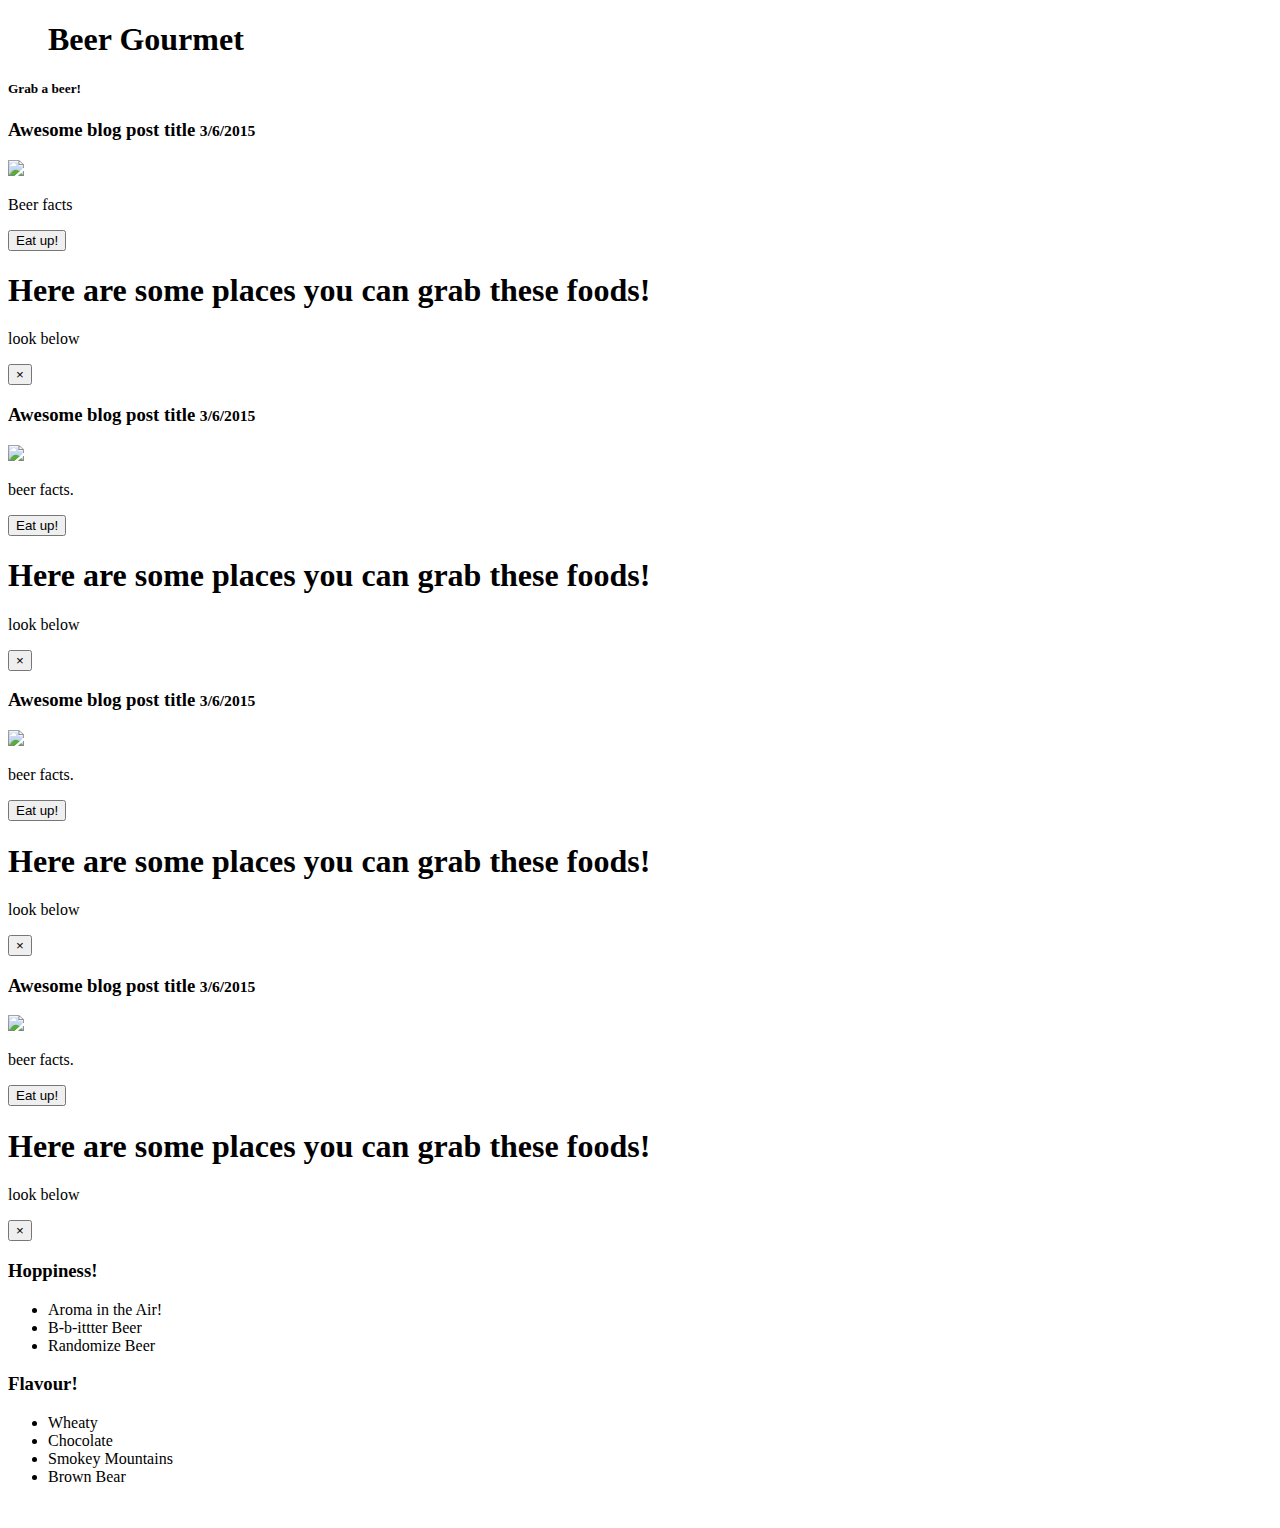
==== commit ac4df7a7: "added correct ID" ====
--- a/beer.html
+++ b/beer.html
@@ -29,7 +29,7 @@
 
     <div class="row" id="content">
       <div class="medium-8 columns">
-        <div class="blog-post">
+        <div id="beer0" class="blog-post">
           <h3 id="beer-name0">Awesome blog post title <small>3/6/2015</small></h3>
           <img id="beer-img0" class="thumbnail" src="https://cdn2.justwineapp.com/assets/article/2019/04/dark-roasty-beers.jpg">
           <p id="beer-desc0">Beer facts</p>
@@ -100,10 +100,22 @@
 
       <div class="medium-3 columns" data-sticky-container>
         <div class="sticky" data-sticky data-anchor="content">
-          <h4>Hoppiness!</h4>
-          <ul >
-            <li ><a id="aromaBeer">Aroma in the air!</a></li>
-            <li ><a id="bitterBeer" href="#"
+          <h3>Hoppiness!</h3>
+          <ul class="beer-list">
+            <li ><a >Aroma in the Air!</a></li>
+            <li ><a >B-b-ittter Beer</a></li>
+            <li ><a >Randomize Beer</a></li>
+          </ul>
+          <h3>Flavour!</h3>
+          <ul class="malt-list">
+            <li ><a >Wheaty</a></li>
+            <li ><a >Chocolate</a></li>
+            <li ><a >Smokey Mountains</a></li>
+            <li ><a >Brown Bear</a></li>
+          </ul>
+          <br>
+
+          
     <script src="https://code.jquery.com/jquery-2.1.4.min.js"></script>
     <script src="https://dhbhdrzi4tiry.cloudfront.net/cdn/sites/foundation.js"></script>
     <script src="script.js"></script>
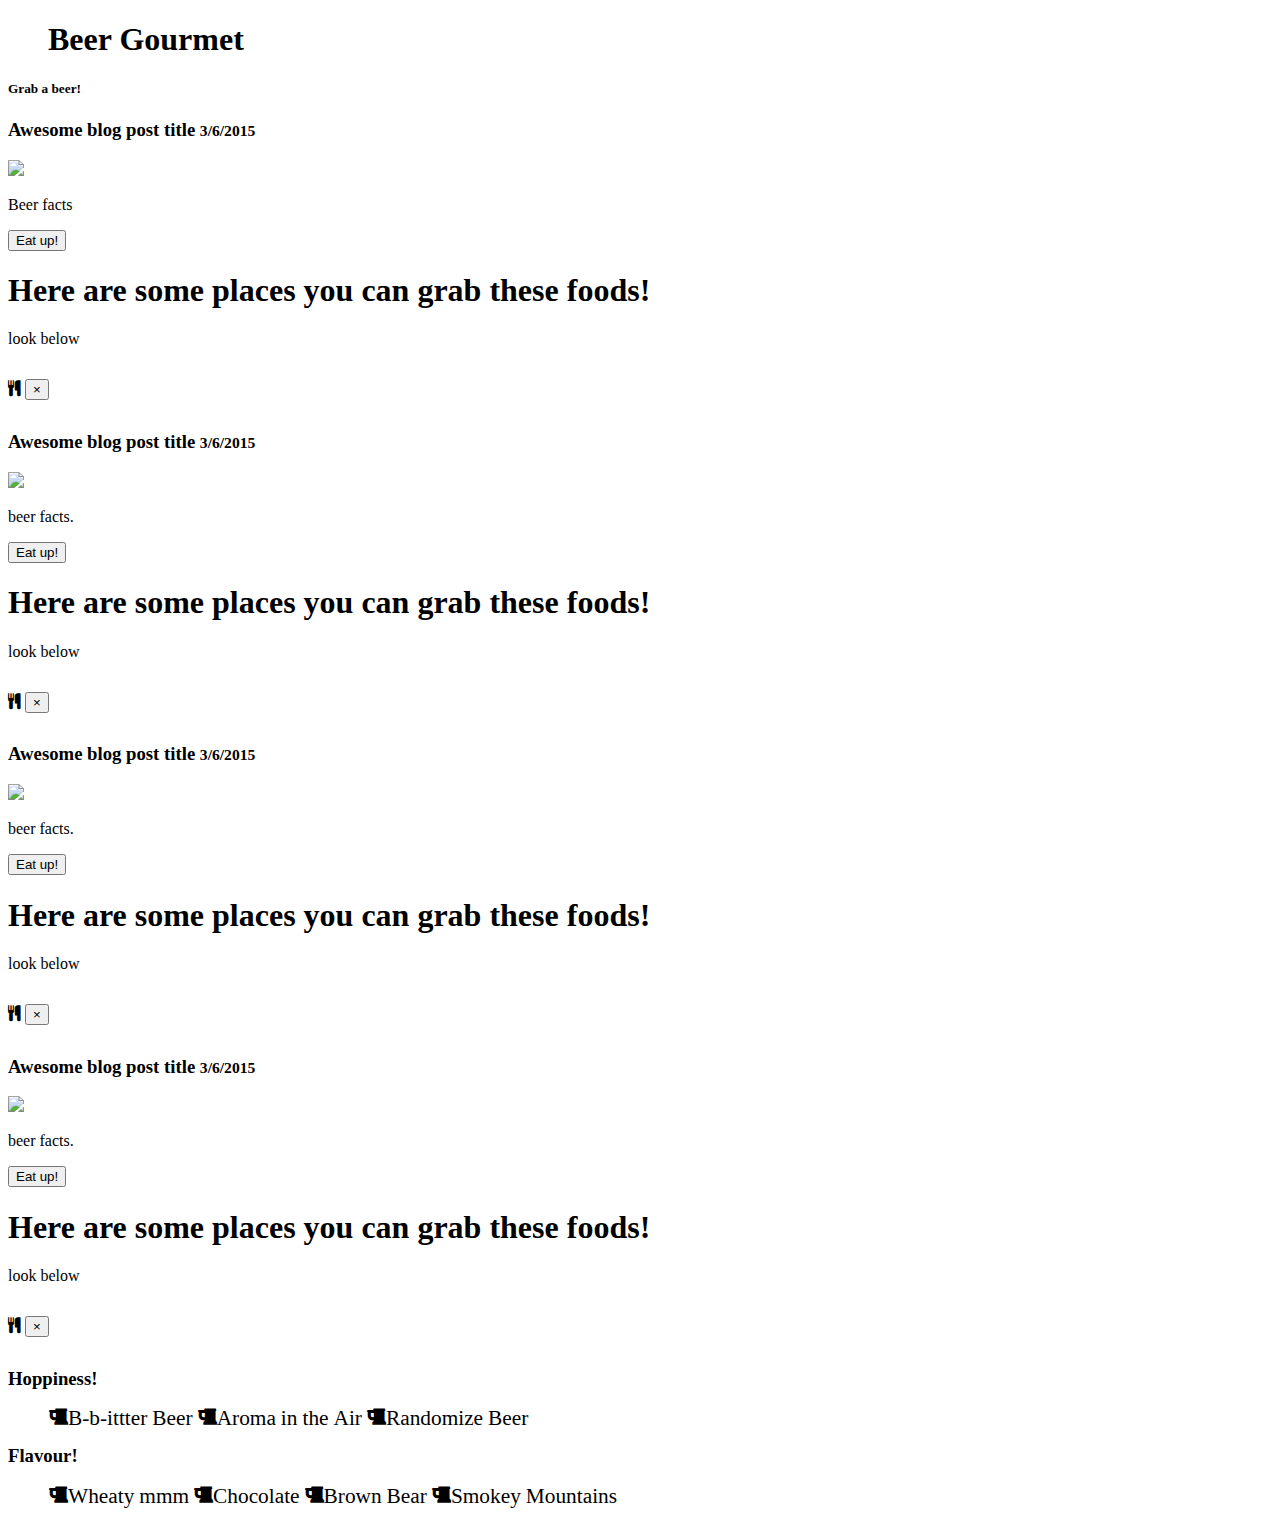
==== commit 4797156d: "added font aswesome" ====
--- a/beer.html
+++ b/beer.html
@@ -7,6 +7,7 @@
     <!-- <link href="/your-path-to-fontawesome/css/all.css" rel="stylesheet"> -->
     <link rel="stylesheet" href="https://cdnjs.cloudflare.com/ajax/libs/font-awesome/4.7.0/css/font-awesome.min.css">
     <link rel="stylesheet" href="https://dhbhdrzi4tiry.cloudfront.net/cdn/sites/foundation.min.css">
+    <link rel="stylesheet" href="style.css">
   </head>
   <body>
 
@@ -38,8 +39,8 @@
             <div class="reveal" id="Modal0" data-reveal>
               <h1>Here are some places you can grab these foods!</h1>
               <p class="lead">look below</p>
-              <p></p>
-              <button class="close-button" data-close aria-label="Close modal" type="button">
+              <p class="fa fa-cutlery"></p>
+              <button class="close-button" data-close aria-label="Close reveal" type="button">
                 <span aria-hidden="true">&times;</span>
               </button>
             </div>
@@ -55,8 +56,8 @@
             <div class="reveal" id="Modal1" data-reveal>
               <h1>Here are some places you can grab these foods!</h1>
               <p class="lead">look below</p>
-              <p></p>
-              <button class="close-button" data-close aria-label="Close modal" type="button">
+              <p class="fa fa-cutlery"></p>
+              <button class="close-button" data-close  aria-label="Close reveal" type="button">
                 <span aria-hidden="true">&times;</span>
               </button>
             </div>
@@ -72,8 +73,8 @@
             <div class="reveal" id="Modal2" data-reveal>
               <h1>Here are some places you can grab these foods!</h1>
               <p class="lead">look below</p>
-              <p></p>
-              <button class="close-button" data-close aria-label="Close modal" type="button">
+              <p class="fa fa-cutlery"></p>
+              <button class="close-button" data-close aria-label="Close reveal" type="button">
                 <span aria-hidden="true">&times;</span>
               </button>
             </div>
@@ -89,8 +90,8 @@
             <div class="reveal" id="Modal2" data-reveal>
               <h1>Here are some places you can grab these foods!</h1>
               <p class="lead">look below</p>
-              <p></p>
-              <button class="close-button" data-close aria-label="Close modal" type="button">
+              <p class="fa fa-cutlery"></p>
+              <button class="close-button" data-close aria-label="Close reveal" type="button">
                 <span aria-hidden="true">&times;</span>
               </button>
             </div>
@@ -102,20 +103,18 @@
         <div class="sticky" data-sticky data-anchor="content">
           <h3>Hoppiness!</h3>
           <ul class="beer-list">
-            <li ><a >Aroma in the Air!</a></li>
-            <li ><a >B-b-ittter Beer</a></li>
-            <li ><a >Randomize Beer</a></li>
+            <li class="fa fa-beer fa-lg"><a >B-b-ittter Beer</a></li>
+            <li class="fa fa-beer fa-lg"><a>Aroma in the Air</a></li>
+            <li class="fa fa-beer fa-lg"><a >Randomize Beer</a></li>
           </ul>
           <h3>Flavour!</h3>
           <ul class="malt-list">
-            <li ><a >Wheaty</a></li>
-            <li ><a >Chocolate</a></li>
-            <li ><a >Smokey Mountains</a></li>
-            <li ><a >Brown Bear</a></li>
+            <li class="fa fa-beer fa-lg"><a >Wheaty mmm</a></li>
+            <li class="fa fa-beer fa-lg"><a >Chocolate</a></li>
+            <li class="fa fa-beer fa-lg"><a >Brown Bear</a></li>
+            <li class="fa fa-beer fa-lg"><a >Smokey Mountains</a></li>
           </ul>
-          <br>
 
-          
     <script src="https://code.jquery.com/jquery-2.1.4.min.js"></script>
     <script src="https://dhbhdrzi4tiry.cloudfront.net/cdn/sites/foundation.js"></script>
     <script src="script.js"></script>
--- a/style.css
+++ b/style.css
@@ -0,0 +1,4 @@
+.callout{
+    justify-content: center;
+   align-items: center;
+}